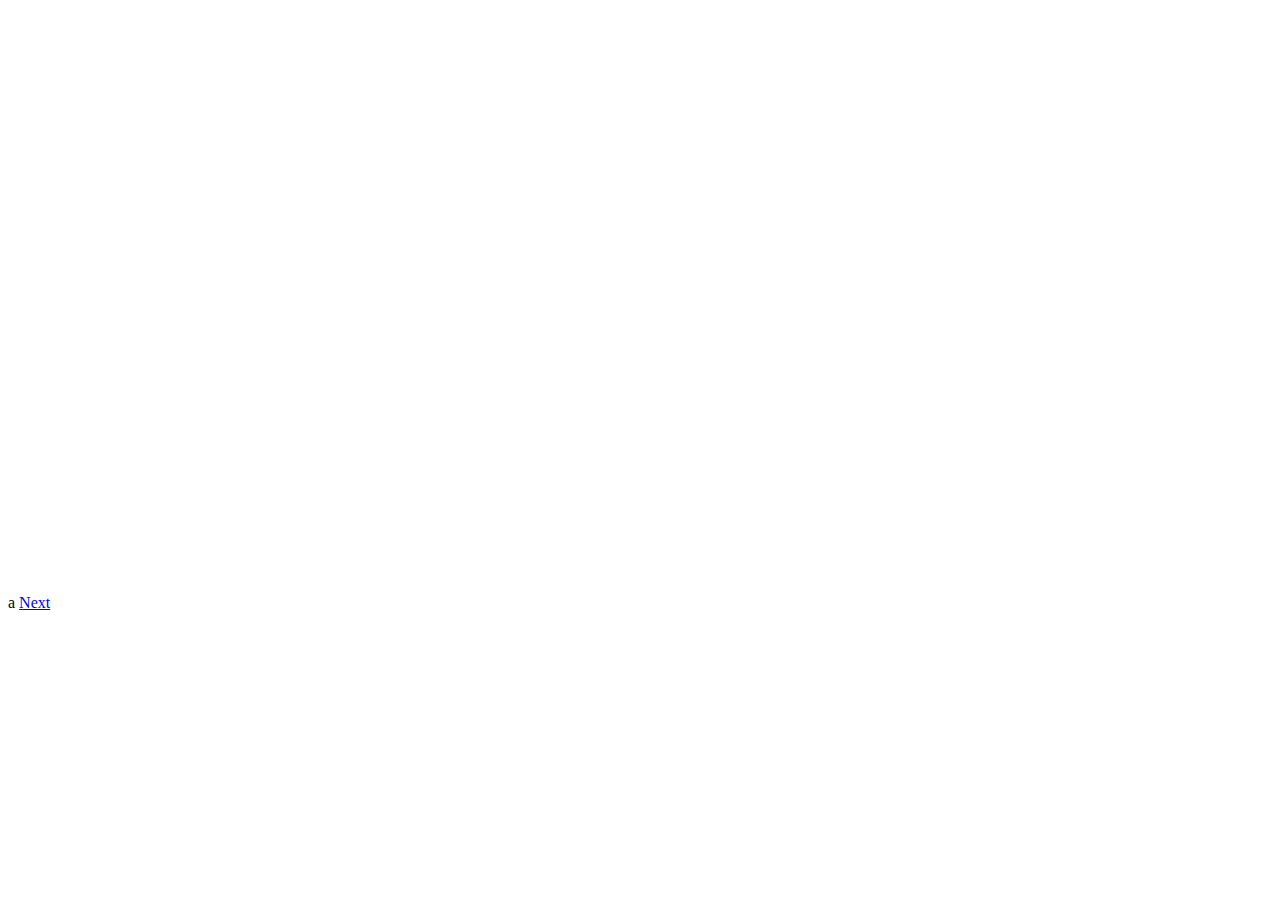
==== index2.html @ bbcdbfa8 "v1" ====
<html>
<head>
  <meta charset="utf-8">
		<meta name="viewport" content="width=device-width, initial-scale=1.0, maximum-scale=1.0, user-scalable=no">
<title> Page1</title>
<link rel="stylesheet" href="reveal.css">
<!-- <link rel="stylesheet" href="black.css"> -->
a
</head>
 <a href="index.html">Next</a>
<script src='https://d3js.org/d3.v5.min.js'></script>
<style> circle {fill: lightblue; stroke: black;} </style>
<body onload='init()'>
<svg width=600 height=600>
</svg>

<script>
async function init() {
const data =await d3.csv("https://raw.githubusercontent.com/xzhang0123/testd3/master/heart.csv");
var margin = 50;
var svg=d3.select("svg").append('g').attr("transform","translate(" + margin + "," + margin + ")");
var x = d3.scaleLinear().domain([30,80]).range([0,200]);
var y = d3.scaleLinear().domain([100,190]).range([200,0]);


svg.selectAll("circle").data(data).enter().append("circle").attr("transform", "translate(250,250)")
      .attr("cx", function (d) { return (x(d.age)); } )
      .attr("cy", function (d) { return (y(d.trestbps)); } )
      .attr("r", function (d) { return d3.sum([2,5]); });

d3.select("svg").append("g").attr("transform", "translate(300,300)")
.call(d3.axisLeft(y).tickFormat(d3.format("~s")));
d3.select("svg").append("g").attr("transform", "translate(300,500)")
.call(d3.axisBottom(x).tickFormat(d3.format("~s")));
}


d3.select("svg").append("svg:image").attr("transform", "translate(250,250)")
.attr('x', 9)
.attr('y', 9)
.attr('width', 400)
.attr('height', 400)
.attr("xlink:href", "face.jpg")

</script>
</body>
</html>
---- reveal.css ----
p {
  margin-top: 100px;
  margin-bottom: 100px;
  margin-right: 150px;
  margin-left: 80px;
}
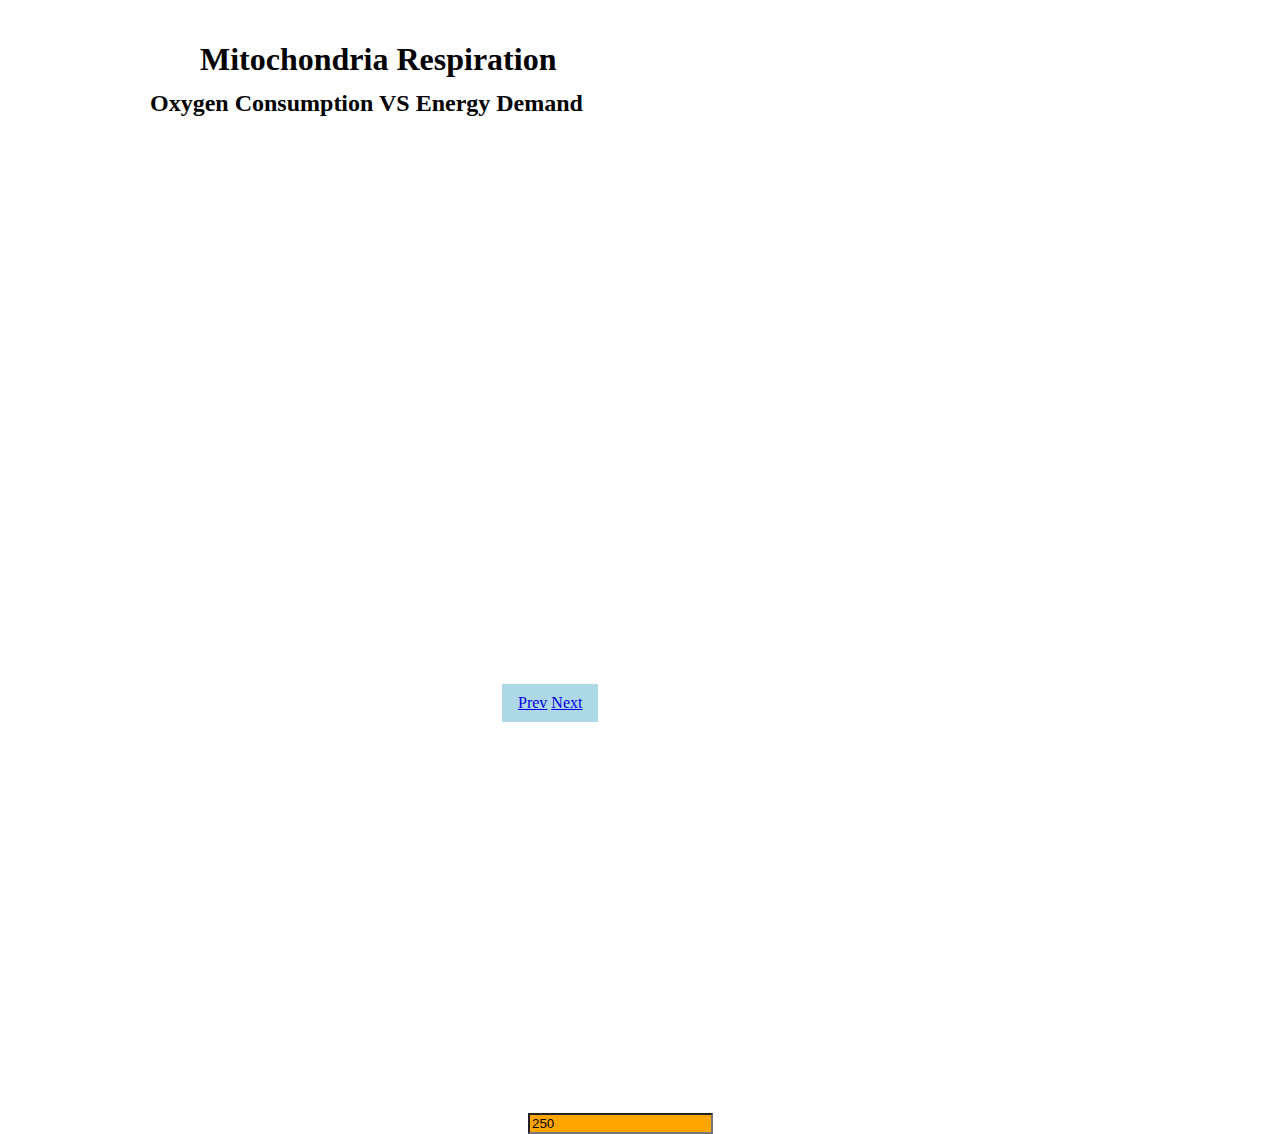
==== commit 2778525f: "v1" ====
--- a/index2.html
+++ b/index2.html
@@ -5,42 +5,165 @@
 <title> Page1</title>
 <link rel="stylesheet" href="reveal.css">
 <!-- <link rel="stylesheet" href="black.css"> -->
-a
+<h1>Mitochondria Respiration </h1>
+<h2>Oxygen Consumption VS Energy Demand</h2>
 </head>
- <a href="index.html">Next</a>
+  <p>
+      <a href="index.html">Prev</a>
+     <a href="index3.html">Next</a>
+  </p>
 <script src='https://d3js.org/d3.v5.min.js'></script>
-<style> circle {fill: lightblue; stroke: black;} </style>
+<input type="number" id="buttonXlim" value=250 class="xinput">
+<!-- <style> circle {fill: lightblue; stroke: black;} </style> -->
 <body onload='init()'>
-<svg width=600 height=600>
+<svg width=800 height=600>
 </svg>
 
 <script>
 async function init() {
-const data =await d3.csv("https://raw.githubusercontent.com/xzhang0123/testd3/master/heart.csv");
-var margin = 50;
-var svg=d3.select("svg").append('g').attr("transform","translate(" + margin + "," + margin + ")");
-var x = d3.scaleLinear().domain([30,80]).range([0,200]);
-var y = d3.scaleLinear().domain([100,190]).range([200,0]);
+const data =await d3.csv("https://raw.githubusercontent.com/xzhang0123/testd3/master/OCRdata.csv");
+var margin =20;
+var svg=d3.select("svg").append('g')
+// .attr("transform","translate(" + margin + "," + margin + ")");
+var x = d3.scaleLinear().domain([0,250]).range([0,350]);
+var y = d3.scaleLinear().domain([0,600]).range([350,0]);
+var color = d3.scaleOrdinal().domain(['PM','GM','SUC'])
+.range([ "#F8766D", "#00BA38", "#619CFF"]);
+
+var cir=svg.append('g').selectAll("circle").data(data).enter().append("circle").attr("transform", "translate(100,150)")
+      .attr("cx", function (d) { return (x(d.ADP)); } )
+      .attr("cy", function (d) { return (y(d.OCR)); } )
+      .style("fill", function (d) { return color(d.SUB); } )
+      // .attr("r", function (d) { return d3.sum([2,5]); });
+      .attr("r", function (d) {
+        if (d.SUB=="SUC") {return 1.5/50*d.OCR+2; }
+        else{
+        return 2.5/50*d.OCR+2;
+      }});
+
+ var yAxis = d3.select("svg").append("g").attr("transform", "translate(100,150)")
+.call(d3.axisLeft(y).tickFormat(d3.format("~s")));
+ var xAxis = d3.select("svg").append("g").attr("transform", "translate(100,500)")
+.call(d3.axisBottom(x).tickFormat(d3.format("~s")));
 
 
-svg.selectAll("circle").data(data).enter().append("circle").attr("transform", "translate(250,250)")
-      .attr("cx", function (d) { return (x(d.age)); } )
-      .attr("cy", function (d) { return (y(d.trestbps)); } )
-      .attr("r", function (d) { return d3.sum([2,5]); });
+d3.select("svg").append("text")
+    .attr("text-anchor", "end")
+    .attr("x", 400 )
+    .attr("y", 550 )
+    .text("Energy Demand (ADP concentration)");
 
-d3.select("svg").append("g").attr("transform", "translate(300,300)")
-.call(d3.axisLeft(y).tickFormat(d3.format("~s")));
-d3.select("svg").append("g").attr("transform", "translate(300,500)")
-.call(d3.axisBottom(x).tickFormat(d3.format("~s")));
-}
+d3.select("svg").append("text")
+    .attr("text-anchor", "end")
+    .attr("transform", "rotate(-90)")
+    .attr("y", 50)
+    .attr("x", -200)
+    .text("Oxygen Consumption Rate")
+
+    var size = 20
+        var allgroups = ["PYR+MAL", "GLU+MAL", "SUC"]
+      d3.select("svg").selectAll("myrect")
+          .data(allgroups)
+          .enter()
+          .append("circle")
+            .attr("cx", 540)
+            .attr("cy", function(d,i){ return 200 + i*(size+5)}) // 100 is where the first dot appears. 25 is the distance between dots
+            .attr("r", 7)
+            .style("fill", function(d){ return color(d)})
 
 
-d3.select("svg").append("svg:image").attr("transform", "translate(250,250)")
-.attr('x', 9)
-.attr('y', 9)
-.attr('width', 400)
-.attr('height', 400)
-.attr("xlink:href", "face.jpg")
+      svg.selectAll("mylabels")
+        .data(allgroups)
+        .enter()
+        .append("text")
+          .attr("x", 540 + size*.8)
+          .attr("y", function(d,i){ return 200+i * (size + 5)}) // 100 is where the first dot appears. 25 is the distance between dots
+          .style("fill", function(d){ return color(d)})
+          .text(function(d){ return d})
+          .attr("text-anchor", "left")
+          .style("alignment-baseline", "middle")
+          // .on("mouseover", highlight)
+          // .on("mouseleave", noHighlight)
+          // Add legend: circles
+           var valuesToShow = [20, 90, 150]
+           var xCircle = 560
+           var xLabel = 620
+           var z = d3.scaleLinear()
+    .domain([20, 150])
+    .range([ 3, 20]);
+           svg
+             .selectAll("legend")
+             .data(valuesToShow)
+             .enter()
+             .append("circle")
+               .attr("cx", xCircle)
+               .attr("cy", function(d){ return 400 } )
+               .attr("r", function(d){ return z(d) })
+               .style("fill", "none")
+               .attr("stroke", "black")
+
+           // Add legend: segments
+           svg
+             .selectAll("legend")
+             .data(valuesToShow)
+             .enter()
+             .append("line")
+               .attr('x1', function(d){ return xCircle  } )
+               .attr('x2', xLabel)
+               .attr('y1', function(d){ return 400 - z(d) } )
+               .attr('y2', function(d){ return 400 - z(d) } )
+               .attr('stroke', 'black')
+               .style('stroke-dasharray', ('2,2'))
+
+           // Add legend: labels
+           svg
+             .selectAll("legend")
+             .data(valuesToShow)
+             .enter()
+             .append("text")
+               .attr('x', xLabel)
+               .attr('y', function(d){ return 400- z(d) } )
+               .text( function(d){ return d } )
+               .style("font-size", 10)
+               .attr('alignment-baseline', 'middle')
+
+           // Legend title
+           svg.append("text")
+             .attr('x', xCircle+20)
+             .attr("y", 440)
+             .text("ATP Production (nmol/min)")
+             .attr("text-anchor", "middle")
+             .style("font-size", 12)
+
+             function updatePlot() {
+
+                // Get the value of the button
+                xlim = this.value
+ console.log(data)
+                // Update X axis
+                x.domain([0,xlim])
+                xAxis.transition().duration(1000).call(d3.axisBottom(x))
+
+                // Update chart
+                svg.selectAll("circle").data(data).transition().duration(1000)
+                      .attr("cx", function (d) { return (x(d.ADP)); } )
+                      .attr("cy", function (d) { return (y(d.OCR)); } )
+;
+              }
+
+              // Add an event listener to the button created in the html part
+              d3.select("#buttonXlim").on("input", updatePlot )
+  }
+
+
+
+ // })
+// d3.select("svg").append("svg:image").attr("transform", "translate(250,250)")
+// .attr('x', 9)
+// .attr('y', 9)
+// .attr('width', 500)
+// .attr('height', 500)
+// .attr("xlink:href", "face.jpg")
 
 </script>
 </body>
--- a/reveal.css
+++ b/reveal.css
@@ -1,6 +1,67 @@
 p {
   margin-top: 100px;
   margin-bottom: 100px;
-  margin-right: 150px;
+  margin-right: 100px;
   margin-left: 80px;
+  color: black;
+  padding: 10px 16px;
+  text-align: center;
+  text-decoration: none;
+  display: inline-block;
+
+  font-size: 16px;
+  margin: 4px 2px;
+  cursor: pointer;
+  position: absolute;
+  left: 500px;
+  top: 680px;
+  background-color: lightblue;
+  /* border-radius, 10px; */
 }
+
+h1 {
+  position: absolute;
+  left: 200px;
+  top: 20px;
+  text-align: center;
+}
+
+h2 {
+  position: absolute;
+  left: 150px;
+  top: 70px;
+  text-align: center;
+}
+
+
+/* .text {
+font-weight:bold
+
+} */
+.xinput{  position: relative;
+left: 520px;
+top: 520px;
+background-color: orange;
+/* padding: 5px 4px; */
+/* width: 100px; */
+}
+.button {
+  box-shadow: 0 2px 4px 0 rgba(0,0,0,0.2), 0 6px 6px 0 rgba(0,0,0,0.19);
+  border: blue;
+  color: black;
+  padding: 10px 16px;
+  text-align: center;
+  text-decoration: none;
+  display: inline-block;
+  font-size: 16px;
+  margin: 4px 2px;
+  cursor: pointer;
+  position: relative;
+left: 150px;
+top: 670px;
+border-radius: 4px;
+
+}
+.button:hover {
+  background-color: #4CAF50; /* Green */
+  color: white;}
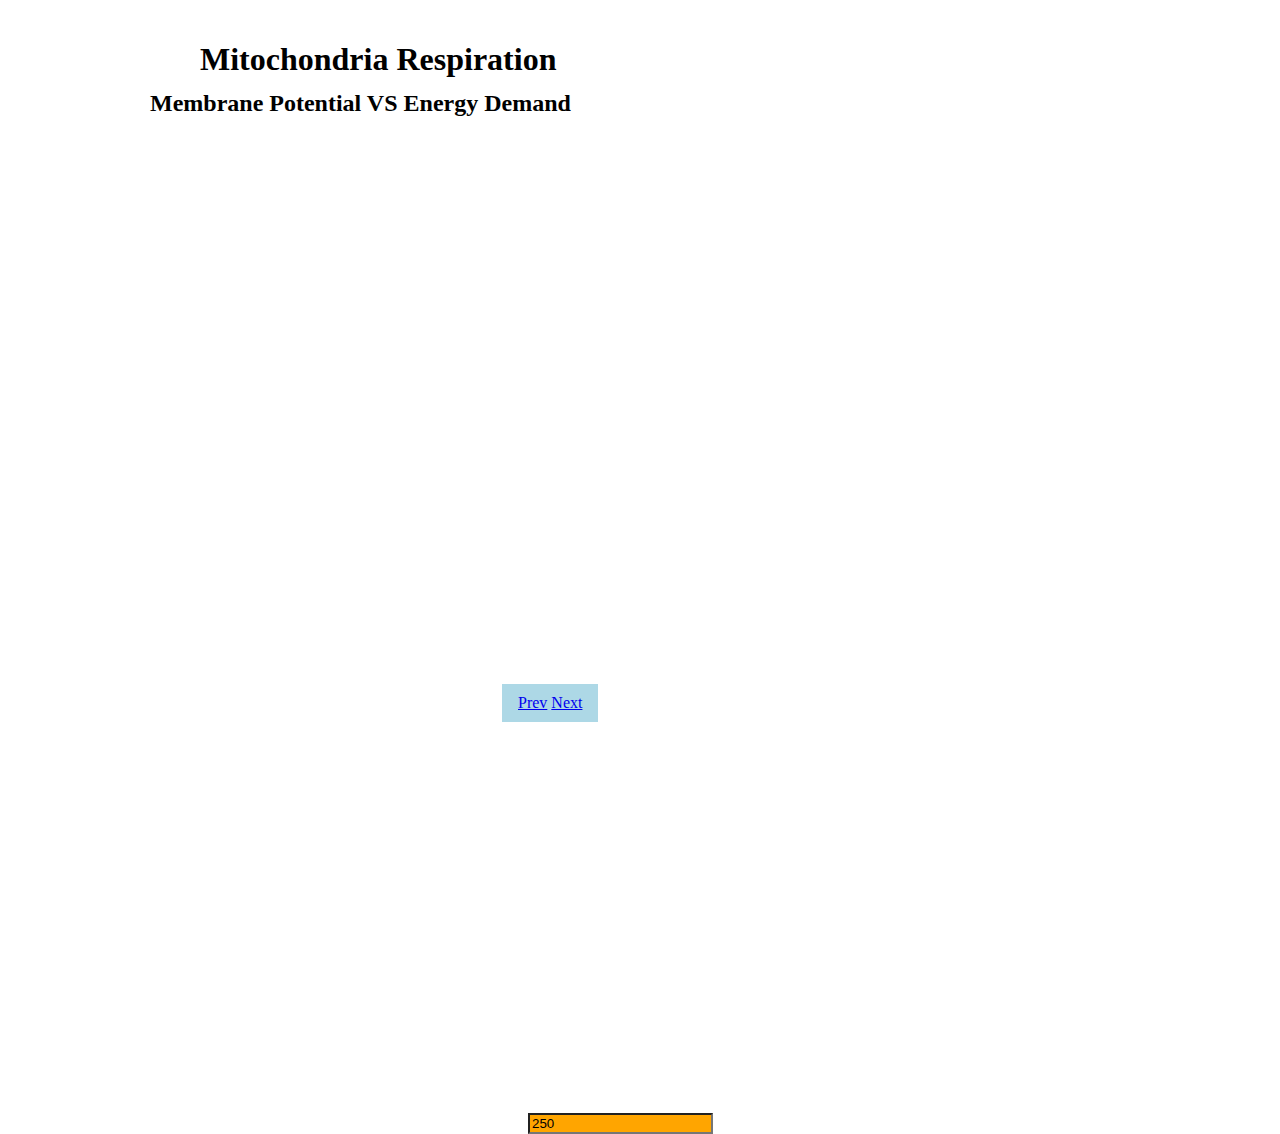
==== commit 947041a4: "V3" ====
--- a/index2.html
+++ b/index2.html
@@ -6,7 +6,7 @@
 <link rel="stylesheet" href="reveal.css">
 <!-- <link rel="stylesheet" href="black.css"> -->
 <h1>Mitochondria Respiration </h1>
-<h2>Oxygen Consumption VS Energy Demand</h2>
+<h2>Membrane Potential VS Energy Demand</h2>
 </head>
   <p>
       <a href="index.html">Prev</a>
@@ -26,13 +26,13 @@
 var svg=d3.select("svg").append('g')
 // .attr("transform","translate(" + margin + "," + margin + ")");
 var x = d3.scaleLinear().domain([0,250]).range([0,350]);
-var y = d3.scaleLinear().domain([0,600]).range([350,0]);
+var y = d3.scaleLinear().domain([100,200]).range([350,0]);
 var color = d3.scaleOrdinal().domain(['PM','GM','SUC'])
 .range([ "#F8766D", "#00BA38", "#619CFF"]);
 
 var cir=svg.append('g').selectAll("circle").data(data).enter().append("circle").attr("transform", "translate(100,150)")
       .attr("cx", function (d) { return (x(d.ADP)); } )
-      .attr("cy", function (d) { return (y(d.OCR)); } )
+      .attr("cy", function (d) { return (y(d.dpsi)); } )
       .style("fill", function (d) { return color(d.SUB); } )
       // .attr("r", function (d) { return d3.sum([2,5]); });
       .attr("r", function (d) {
@@ -58,7 +58,7 @@
     .attr("transform", "rotate(-90)")
     .attr("y", 50)
     .attr("x", -200)
-    .text("Oxygen Consumption Rate")
+    .text("Membrane Potential (mV)")
 
     var size = 20
         var allgroups = ["PYR+MAL", "GLU+MAL", "SUC"]
@@ -147,7 +147,7 @@
                 // Update chart
                 svg.selectAll("circle").data(data).transition().duration(1000)
                       .attr("cx", function (d) { return (x(d.ADP)); } )
-                      .attr("cy", function (d) { return (y(d.OCR)); } )
+                      .attr("cy", function (d) { return (y(d.dpsi)); } )
 ;
               }
 
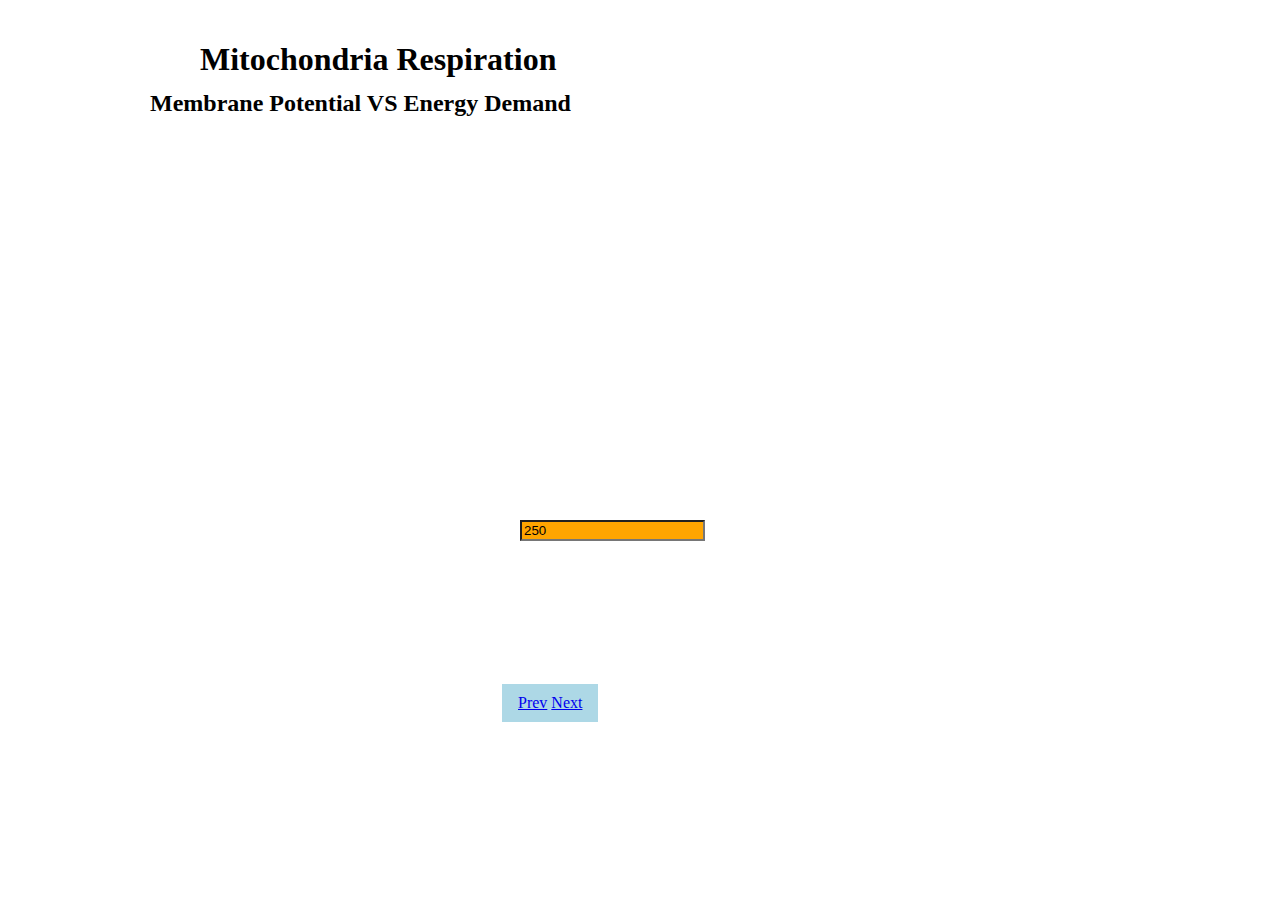
==== commit f2509c33: "V4" ====
--- a/index2.html
+++ b/index2.html
@@ -114,7 +114,14 @@
                .attr('y2', function(d){ return 400 - z(d) } )
                .attr('stroke', 'black')
                .style('stroke-dasharray', ('2,2'))
-
+          // var saturation=  svg.selectAll("saturation").append('g').data(valuesToShow)
+          //   .enter().append("line")
+          //          .attr('x1', function(d){ return x(50)+100  } )
+          //          .attr('x2', function(d){ return x(50)+100  })
+          //          .attr('y1', function(d){ return y(100)+150 } )
+          //          .attr('y2', function(d){ return y(200)+150 } )
+          //          .attr('stroke', 'black')
+          //          .style('stroke-dasharray', ('2,2'))
            // Add legend: labels
            svg
              .selectAll("legend")
@@ -147,10 +154,15 @@
                 // Update chart
                 svg.selectAll("circle").data(data).transition().duration(1000)
                       .attr("cx", function (d) { return (x(d.ADP)); } )
-                      .attr("cy", function (d) { return (y(d.dpsi)); } )
-;
+                      .attr("cy", function (d) { return (y(d.dpsi)); } );
+                // saturation.select("line").data(valuesToShow).transition().duration(1000)
+                //                .attr('x1', function(d){ return x(50)+100  } )
+                //                .attr('x2', function(d){ return x(50)+100  })
+                //                .attr('y1', function(d){ return y(100)+150 } )
+                //                .attr('y2', function(d){ return y(200)+150 } )
+
               }
-
+// saturation.exit().remove()
               // Add an event listener to the button created in the html part
               d3.select("#buttonXlim").on("input", updatePlot )
   }
--- a/reveal.css
+++ b/reveal.css
@@ -38,7 +38,7 @@
 font-weight:bold
 
 } */
-.xinput{  position: relative;
+.xinput{  position: absolute;
 left: 520px;
 top: 520px;
 background-color: orange;
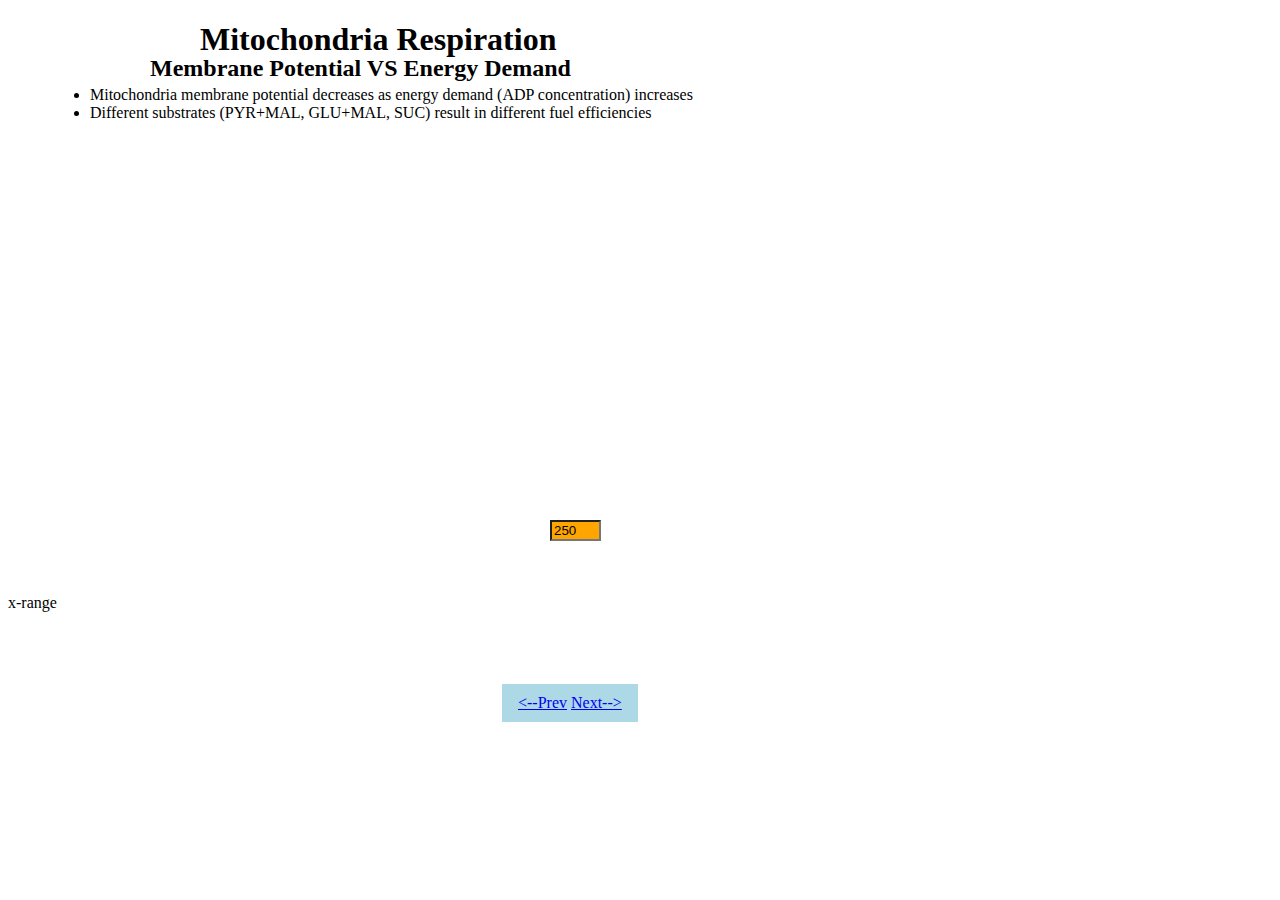
==== commit b14f4ff2: "v5" ====
--- a/index2.html
+++ b/index2.html
@@ -8,11 +8,16 @@
 <h1>Mitochondria Respiration </h1>
 <h2>Membrane Potential VS Energy Demand</h2>
 </head>
+<ul>
+  <li>Mitochondria membrane potential decreases as energy demand (ADP concentration) increases</li>
+  <li>Different substrates (PYR+MAL, GLU+MAL, SUC) result in different fuel efficiencies</li>
+</ul>
   <p>
-      <a href="index.html">Prev</a>
-     <a href="index3.html">Next</a>
+      <a href="index.html"><--Prev</a>
+     <a href="index3.html">Next--></a>
   </p>
 <script src='https://d3js.org/d3.v5.min.js'></script>
+<label>x-range</label>
 <input type="number" id="buttonXlim" value=250 class="xinput">
 <!-- <style> circle {fill: lightblue; stroke: black;} </style> -->
 <body onload='init()'>
--- a/reveal.css
+++ b/reveal.css
@@ -22,26 +22,33 @@
 h1 {
   position: absolute;
   left: 200px;
-  top: 20px;
+  top: 0px;
   text-align: center;
 }
 
 h2 {
   position: absolute;
   left: 150px;
-  top: 70px;
+  top: 35px;
   text-align: center;
 }
-
+ul {
+  position: absolute;
+  left: 50px;
+  right:50px;
+  top: 70px;
+  /* text-align: center; */
+}
 
 /* .text {
 font-weight:bold
 
 } */
-.xinput{  position: absolute;
-left: 520px;
+.xinput{ position: absolute;
+left: 550px;
 top: 520px;
 background-color: orange;
+width: 4%;
 /* padding: 5px 4px; */
 /* width: 100px; */
 }
